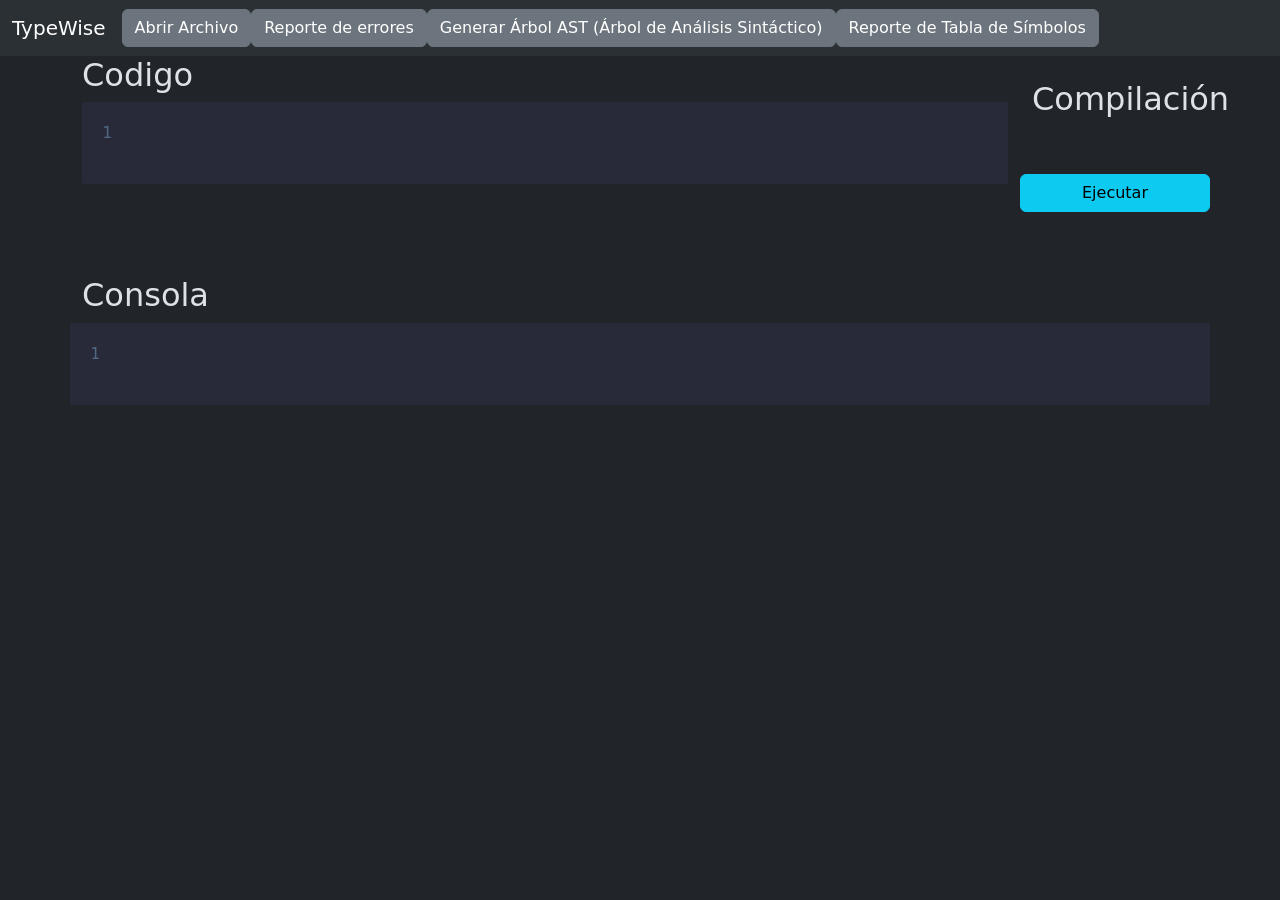
==== frontend/index.html @ d7d8cc33 "inicio" ====
<!DOCTYPE html>
<html lang="en">

<head>
  <meta charset="UTF-8" />
  <meta http-equiv="X-UA-Compatible" content="IE=edge" />
  <meta name="viewport" content="width=device-width, initial-scale=1.0" />
  <script src="https://cdn.jsdelivr.net/npm/@popperjs/core@2.11.7/dist/umd/popper.min.js"
    integrity="sha384-zYPOMqeu1DAVkHiLqWBUTcbYfZ8osu1Nd6Z89ify25QV9guujx43ITvfi12/QExE"
    crossorigin="anonymous"></script>
  <script src="https://cdn.jsdelivr.net/npm/bootstrap@5.3.0-alpha3/dist/js/bootstrap.min.js"
    integrity="sha384-Y4oOpwW3duJdCWv5ly8SCFYWqFDsfob/3GkgExXKV4idmbt98QcxXYs9UoXAB7BZ"
    crossorigin="anonymous"></script>
  <link href="https://cdn.jsdelivr.net/npm/bootstrap@5.3.0-alpha3/dist/css/bootstrap.min.css" rel="stylesheet"
    integrity="sha384-KK94CHFLLe+nY2dmCWGMq91rCGa5gtU4mk92HdvYe+M/SXH301p5ILy+dN9+nJOZ" crossorigin="anonymous" />
  <link rel="stylesheet" href="./css/index.css">
  <title>TypeWise</title>
</head>

<body data-bs-theme="dark">
  <nav class="navbar navbar-expand-lg bg-body-tertiary" data-bs-theme="dark">
    <div class="container-fluid">
      <a class="navbar-brand">TypeWise</a>
      <button class="navbar-toggler" type="button" data-bs-toggle="collapse" data-bs-target="#navbarNav"
        aria-controls="navbarNav" aria-expanded="false" aria-label="Toggle navigation">
        <span class="navbar-toggler-icon"></span>
      </button>
      <div class="collapse navbar-collapse" id="navbarNav">
        <ul class="navbar-nav">
          <!--
             <li class="nav-item dropdown">
            <a class="nav-link dropdown-toggle text-white text-bg-secondary" role="button" data-bs-toggle="dropdown" aria-expanded="false">
              Editor
            </a>
            <ul class="dropdown-menu" id="menuArchivos">
              <li><a class="dropdown-item" id="crearArchivo">Crear Archivo</a></li>
              
              <li><a class="dropdown-item" id="guardarArchivo">Guardar Archivo</a></li>
            </ul>
          </li>
          -->
          <li class="nav-item">
            <button type="button" class="btn btn-secondary" id="abriArchivo">Abrir Archivo</button>
          <li class="nav-item">
            <button type="button" class="btn btn-secondary" id="reporteErrores">Reporte de errores</button>
          </li>
          <li class="nav-item">
            <button type="button" class="btn btn-secondary" id="arbolAst">Generar Árbol AST (Árbol de Análisis Sintáctico)</button>
          </li>
          <li class="nav-item">
            <button type="button" class="btn btn-secondary" id="tablaSimbolos">Reporte de Tabla de Símbolos</button>
          </li>
        </ul>
      </div>
    </div>
  </nav>
  <div class="container h-100">
    <div class="row h-100 mb-5">
      
      <div class="col-10 mb-1">
        <h2>Codigo</h2>
        <div class="container">
          <div class="row">
            <div class="editor">
              <div class="line-numbers">
                <span></span>
              </div>
              <textarea id="codigo" spellcheck="false"></textarea>
            </div>
          </div>
        </div>
      </div>
    
      <div class="col-2">
        <br>
        <div class="row mb-5">
          <h2>Compilación</h2>
          <!--
            <div id="listDeArchivos" class="list-group">
             <div class="row mb-5">
          <button type="button" class="btn btn-danger" id="eliminarPestaña">Eliminar Pestaña</button>
        </div>
          </div>
          -->
        </div>
       
        <div class="row mb-3">
          <button type="button" class="btn btn-info" id="btn">Ejecutar</button>
        </div>
      </div>

    </div>

    <div class="row mb-5">
      <h2>Consola</h2>
      <div class="consola">
        <div class="line-numbers-consola">
          <span></span>
        </div>
        <textarea id="textConsola" spellcheck="false"></textarea>
      </div>
    </div>

  </div>
  
  <script type="text/javascript" src="js/index.js"></script>
</body>

</html>
---- frontend/css/index.css ----
.editor {
    display: inline-flex;
    gap: 10px;
    font-family: monospace;
    line-height: 21px;
    background: #282a3a;
    border-radius: 2px;
    padding: 20px 10px;
  }
  
#codigo {
    line-height: 21px;
    overflow-y: hidden;
    padding: 0;
    border: 0;
    background: #282a3a;
    color: #FFF;
    min-width: 500px;
    outline: none;
    resize: none;
}

.line-numbers {
    width: 20px;
    text-align: right;
  }
  
  .line-numbers span {
    counter-increment: linenumber;
  }
  
  .line-numbers span::before {
    content: counter(linenumber);
    display: block;
    color: #506882;
  }

.consola {
    display: inline-flex;
    gap: 10px;
    font-family: monospace;
    line-height: 21px;
    background: #282a3a;
    border-radius: 2px;
    padding: 20px 10px;
  }
  
#textConsola {
    line-height: 21px;
    overflow-y: hidden;
    padding: 0;
    border: 0;
    background: #282a3a;
    color: #FFF;
    min-width: 500px;
    outline: none;
    resize: none;
}

.line-numbers-consola {
    width: 20px;
    text-align: right;
  }
  
  .line-numbers-consola span {
    counter-increment: linenumber;
  }
  
  .line-numbers-consola span::before {
    content: counter(linenumber);
    display: block;
    color: #506882;
  }
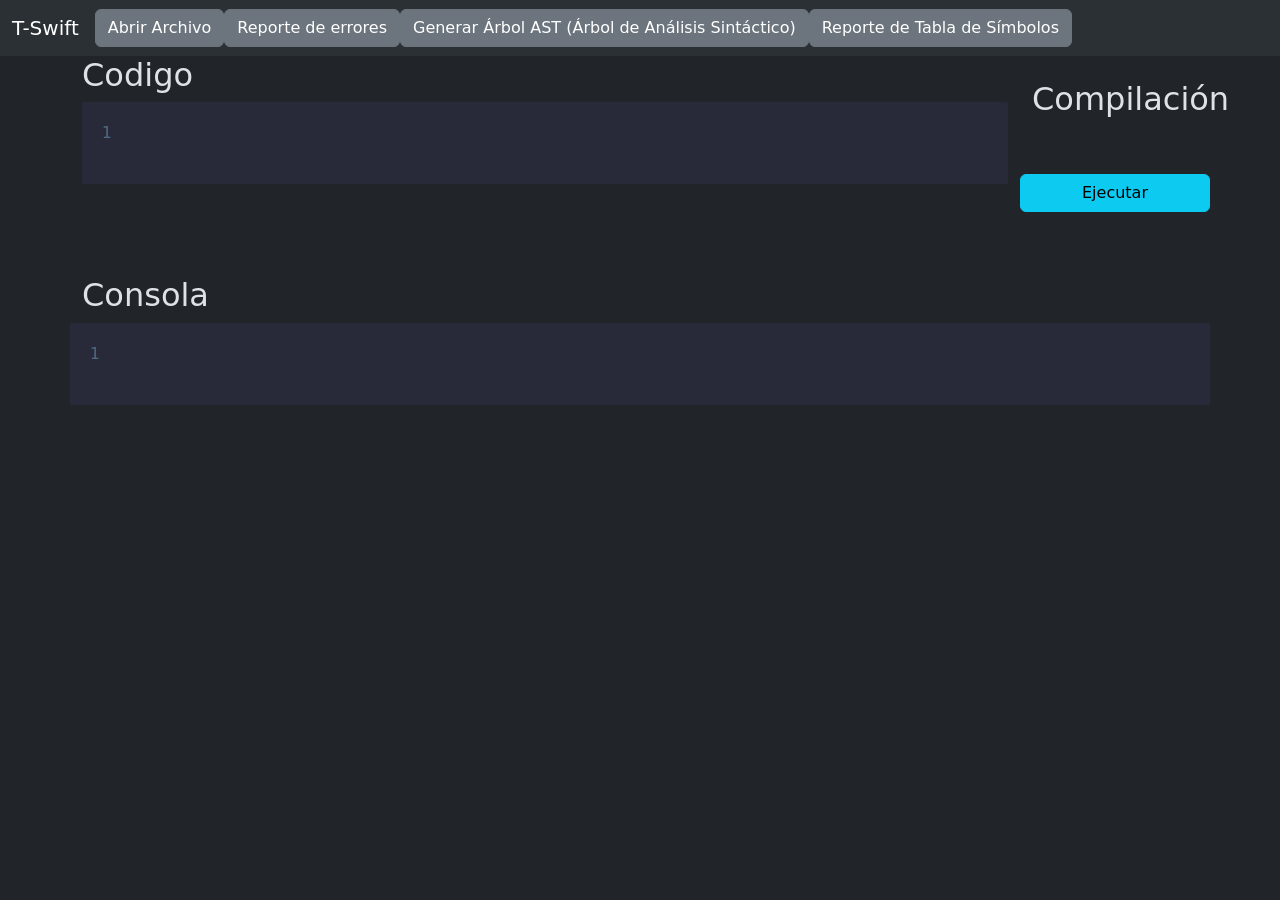
==== commit aff9196e: "Api y llamada de metodos" ====
--- a/frontend/index.html
+++ b/frontend/index.html
@@ -14,13 +14,13 @@
   <link href="https://cdn.jsdelivr.net/npm/bootstrap@5.3.0-alpha3/dist/css/bootstrap.min.css" rel="stylesheet"
     integrity="sha384-KK94CHFLLe+nY2dmCWGMq91rCGa5gtU4mk92HdvYe+M/SXH301p5ILy+dN9+nJOZ" crossorigin="anonymous" />
   <link rel="stylesheet" href="./css/index.css">
-  <title>TypeWise</title>
+  <title>T-Swift</title>
 </head>
 
 <body data-bs-theme="dark">
   <nav class="navbar navbar-expand-lg bg-body-tertiary" data-bs-theme="dark">
     <div class="container-fluid">
-      <a class="navbar-brand">TypeWise</a>
+      <a class="navbar-brand">T-Swift</a>
       <button class="navbar-toggler" type="button" data-bs-toggle="collapse" data-bs-target="#navbarNav"
         aria-controls="navbarNav" aria-expanded="false" aria-label="Toggle navigation">
         <span class="navbar-toggler-icon"></span>
@@ -65,7 +65,7 @@
               <div class="line-numbers">
                 <span></span>
               </div>
-              <textarea id="codigo" spellcheck="false"></textarea>
+              <textarea id="codigo" spellcheck="false" cols="500"></textarea>
             </div>
           </div>
         </div>
--- a/frontend/css/index.css
+++ b/frontend/css/index.css
@@ -10,12 +10,13 @@
   
 #codigo {
     line-height: 21px;
-    overflow-y: hidden;
+    overflow: auto;
     padding: 0;
     border: 0;
     background: #282a3a;
     color: #FFF;
     min-width: 500px;
+    width: 100%;
     outline: none;
     resize: none;
 }
@@ -47,12 +48,13 @@
   
 #textConsola {
     line-height: 21px;
-    overflow-y: hidden;
+    overflow-y: auto;
     padding: 0;
     border: 0;
     background: #282a3a;
     color: #FFF;
     min-width: 500px;
+    width: 100%;
     outline: none;
     resize: none;
 }
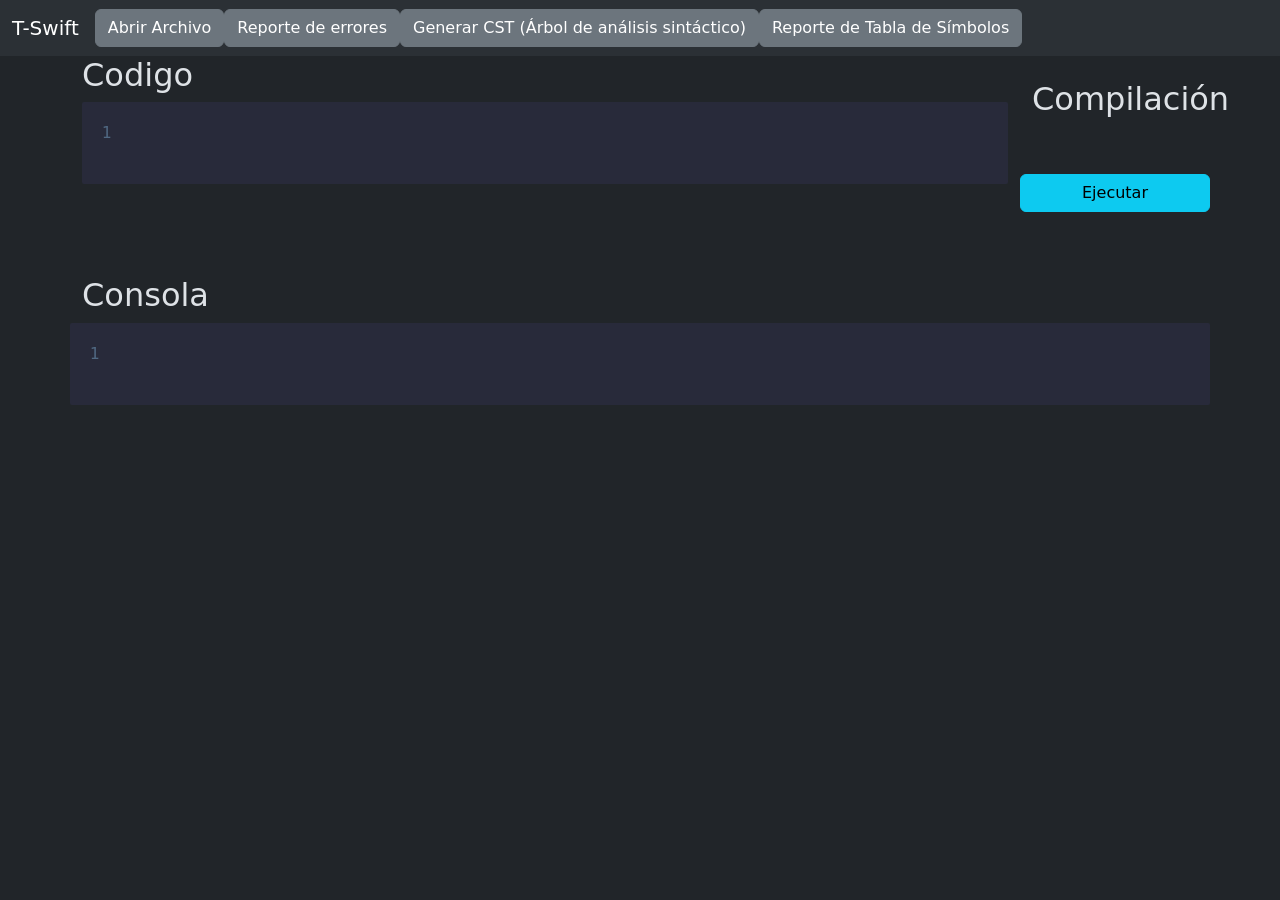
==== commit 12e75b2d: "Cambios en array" ====
--- a/frontend/index.html
+++ b/frontend/index.html
@@ -45,7 +45,7 @@
             <button type="button" class="btn btn-secondary" id="reporteErrores">Reporte de errores</button>
           </li>
           <li class="nav-item">
-            <button type="button" class="btn btn-secondary" id="arbolAst">Generar Árbol AST (Árbol de Análisis Sintáctico)</button>
+            <button type="button" class="btn btn-secondary" id="arbolAst">Generar CST (Árbol de análisis sintáctico)</button>
           </li>
           <li class="nav-item">
             <button type="button" class="btn btn-secondary" id="tablaSimbolos">Reporte de Tabla de Símbolos</button>
@@ -102,7 +102,7 @@
     </div>
 
   </div>
-  
+
   <script type="text/javascript" src="js/index.js"></script>
 </body>
 
